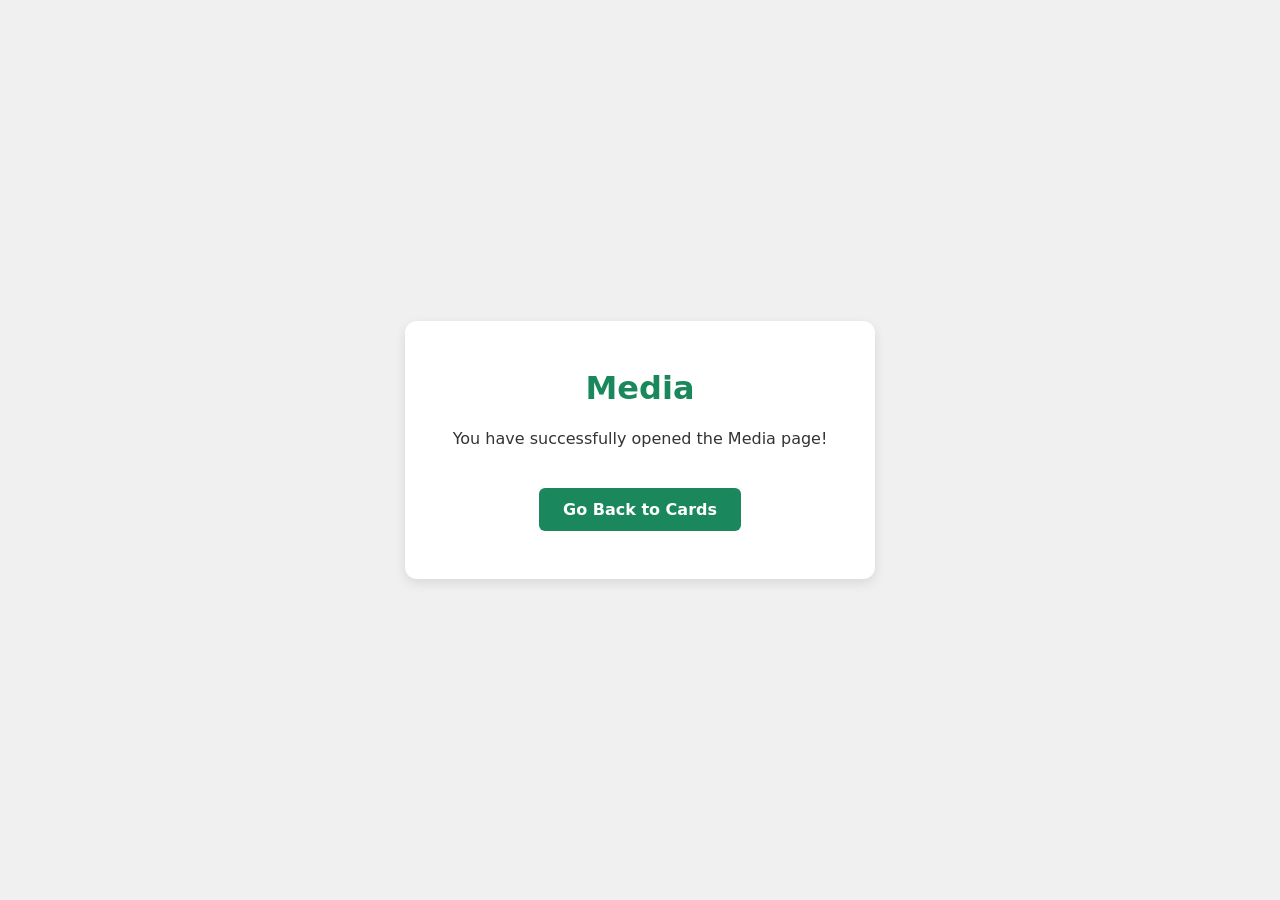
==== media.html @ d597606d "Add files via upload" ====
<!DOCTYPE html>
<html lang="en">

<head>
  <meta charset="UTF-8">
  <meta name="viewport" content="width=device-width, initial-scale=1.0">
  <title>Media</title>
  <style>
    body {
      font-family: system-ui, -apple-system, sans-serif;
      display: flex;
      flex-direction: column;
      align-items: center;
      justify-content: center;
      min-height: 100vh;
      margin: 0;
      background-color: #f0f0f0;
      color: #333;
    }

    .container {
      background: white;
      padding: 3rem;
      border-radius: 12px;
      box-shadow: 0 4px 12px rgba(0, 0, 0, 0.1);
      text-align: center;
    }

    h1 {
      margin-top: 0;
      color: #1A885C;
    }

    a {
      display: inline-block;
      margin-top: 1.5rem;
      padding: 0.75rem 1.5rem;
      background-color: #1A885C;
      color: white;
      text-decoration: none;
      border-radius: 6px;
      font-weight: bold;
      transition: background-color 0.2s;
    }

    a:hover {
      background-color: #136a46;
    }

    :root {
      /* Animation Controls - Tweak these! */
      --fade-duration: 0.4s;

      /* 
         Curve Options:
         - "ease-out" (starts fast, slows down)
         - "ease-in" (starts slow, speeds up)
         - "linear" (constant speed)
         - "cubic-bezier(0.1, 1, 0.1, 1)" (heavy snap/explosive start)
         - "cubic-bezier(0.8, 0, 0.2, 1)" (smooth cinematic glide)
      */
      --fade-curve: cubic-bezier(0.1, 1, 0.1, 1);
    }

    /* ENTRY ANIMATION */
    body {
      opacity: 0;
      animation: fadeIn var(--fade-duration) var(--fade-curve) forwards;
    }

    @keyframes fadeIn {
      to {
        opacity: 1;
      }
    }
  </style>
</head>

<body>
  <div class="container">
    <h1>Media</h1>
    <p>You have successfully opened the Media page!</p>
    <a href="index.html">Go Back to Cards</a>
  </div>
</body>

</html>
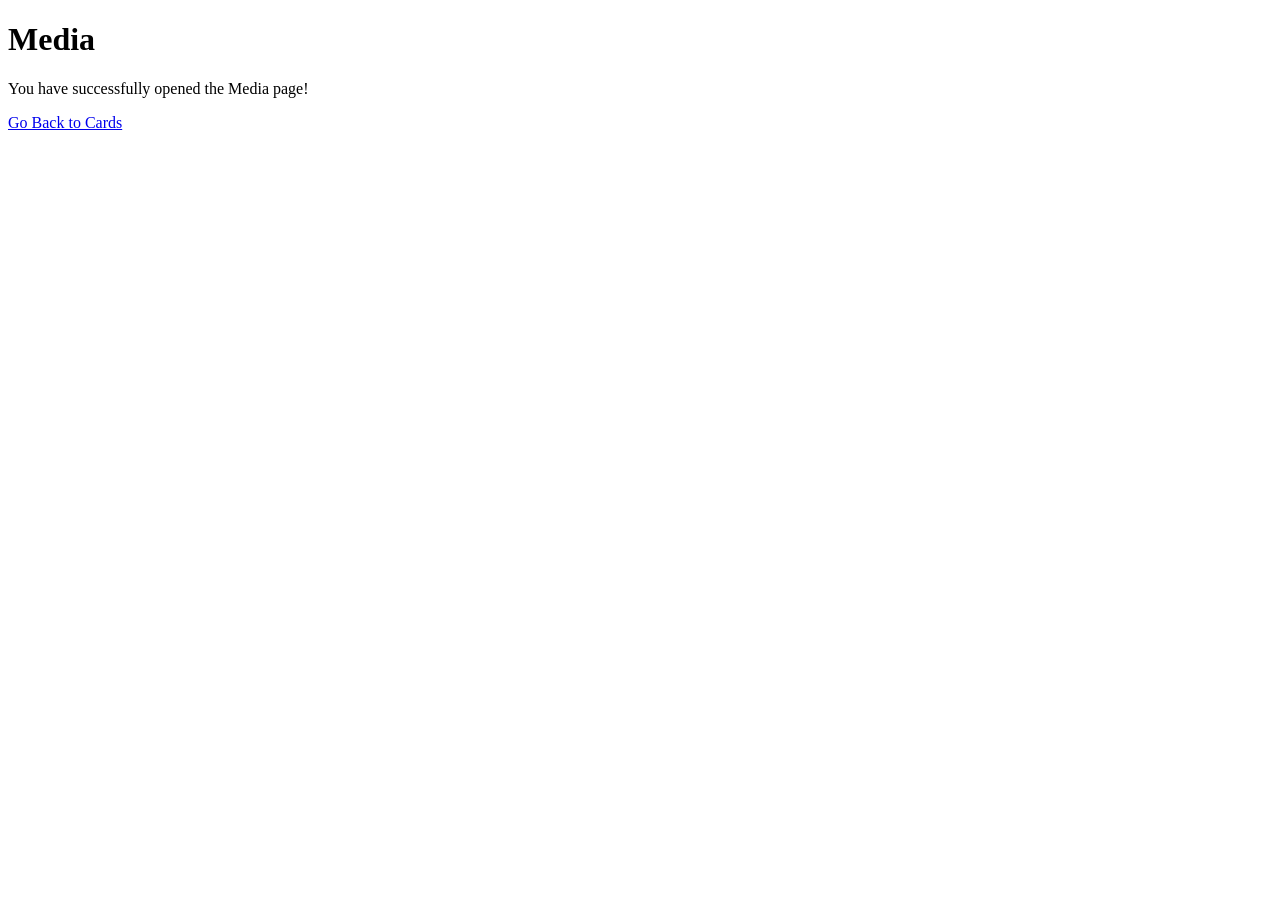
==== commit b406b51f: "Add files via upload" ====
--- a/media.html
+++ b/media.html
@@ -5,75 +5,12 @@
   <meta charset="UTF-8">
   <meta name="viewport" content="width=device-width, initial-scale=1.0">
   <title>Media</title>
-  <style>
-    body {
-      font-family: system-ui, -apple-system, sans-serif;
-      display: flex;
-      flex-direction: column;
-      align-items: center;
-      justify-content: center;
-      min-height: 100vh;
-      margin: 0;
-      background-color: #f0f0f0;
-      color: #333;
-    }
-
-    .container {
-      background: white;
-      padding: 3rem;
-      border-radius: 12px;
-      box-shadow: 0 4px 12px rgba(0, 0, 0, 0.1);
-      text-align: center;
-    }
-
-    h1 {
-      margin-top: 0;
-      color: #1A885C;
-    }
-
-    a {
-      display: inline-block;
-      margin-top: 1.5rem;
-      padding: 0.75rem 1.5rem;
-      background-color: #1A885C;
-      color: white;
-      text-decoration: none;
-      border-radius: 6px;
-      font-weight: bold;
-      transition: background-color 0.2s;
-    }
-
-    a:hover {
-      background-color: #136a46;
-    }
-
-    :root {
-      /* Animation Controls - Tweak these! */
-      --fade-duration: 0.4s;
-
-      /* 
-         Curve Options:
-         - "ease-out" (starts fast, slows down)
-         - "ease-in" (starts slow, speeds up)
-         - "linear" (constant speed)
-         - "cubic-bezier(0.1, 1, 0.1, 1)" (heavy snap/explosive start)
-         - "cubic-bezier(0.8, 0, 0.2, 1)" (smooth cinematic glide)
-      */
-      --fade-curve: cubic-bezier(0.1, 1, 0.1, 1);
-    }
-
-    /* ENTRY ANIMATION */
-    body {
-      opacity: 0;
-      animation: fadeIn var(--fade-duration) var(--fade-curve) forwards;
-    }
-
-    @keyframes fadeIn {
-      to {
-        opacity: 1;
-      }
-    }
-  </style>
+  <!-- Google Fonts: BioRhyme -->
+  <link rel="preconnect" href="https://fonts.googleapis.com">
+  <link rel="preconnect" href="https://fonts.gstatic.com" crossorigin>
+  <link href="https://fonts.googleapis.com/css2?family=BioRhyme:wght@200..800&display=swap" rel="stylesheet">
+  <!-- Modular Subpage Styles -->
+  <link rel="stylesheet" href="css/subpage.css">
 </head>
 
 <body>
